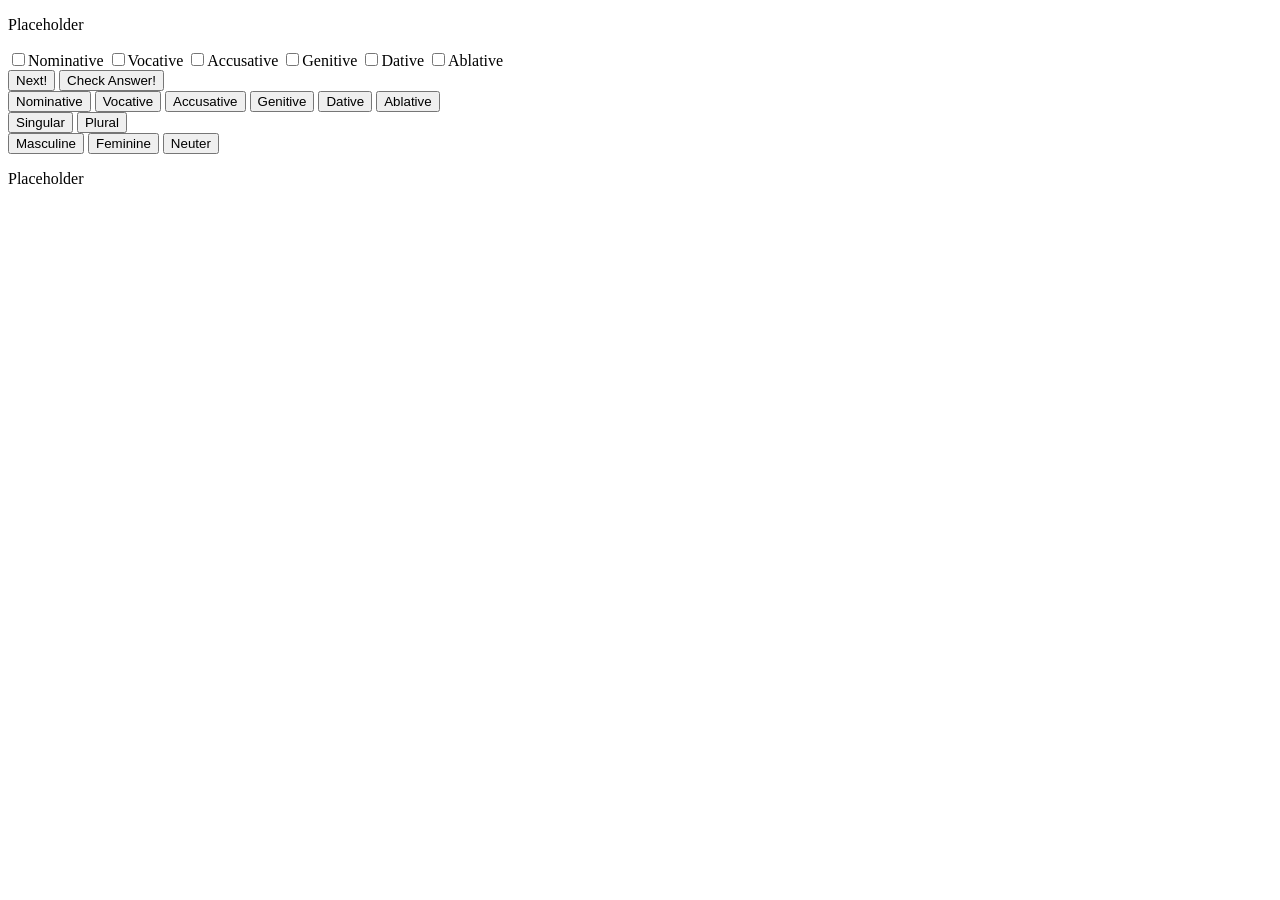
==== latinlexicon/index.html @ 195a7661 "changed placeholder to """ ====
<!DOCTYPE html>
<html>
  <title>Latinlexicon</title>
    <body>
       <p id="">Placeholder</p> 
        <style>
            body{
                background-image: url('roman background.png');
                background-repeat: no-repeat;
                background-attachment: fixed;
                background-size: cover;
            }
        </style>
    
        <input type="checkbox" id="nom" name="nom" value="nom">Nominative</input>
        <input type="checkbox" id="voc" name="voc" value="voc">Vocative</input>
        <input type="checkbox" id="acc" name="acc" value="acc">Accusative</input>
        <input type="checkbox" id="gen" name="gen" value="gen">Genitive</input>
        <input type="checkbox" id="dat" name="dat" value="dat">Dative</input>
        <input type="checkbox" id="abl" name="abl" value="abl">Ablative</input><br>

        <button type="button" id="quiz">Next!</button>
        <button type="button" id="checkans">Check Answer!</button><br>

        <button type="button" id="setnom">Nominative</button>
        <button type="button" id="setvoc">Vocative</button>
        <button type="button" id="setacc">Accusative</button>
        <button type="button" id="setgen">Genitive</button>
        <button type="button" id="setdat">Dative</button>
        <button type="button" id="setabl">Ablative</button><br>

        <button type="button" id="setsg">Singular</button>
        <button type="button" id="setpl">Plural</button><br>

        <button type="button" id="masc">Masculine</button>
        <button type="button" id="fem">Feminine</button>
        <button type="button" id="neut">Neuter</button><br>
        
        <p id="">Placeholder</p>
    </body>
</html>


<script>

//Add buttons so users can select what they think is the correct answer
//add way to check answer and click next
//add skip (FAR DOWN THE LINE)

class Latinword {
    constructor(nom,gen,gender,english) {
        this.gender=gender;
        this.english=english;

        let stem = "";
        let iumwordslist = ["corporis","temporis","vulneris","itineris","artis","montis","noctis","partis","principis","urbis","civis","hostis","navis","maris"];
        if (gen.slice(-4)=="arum") { //1st plural only
          let stem=gen.slice(0,-4);
          this.nomsg="-";
          this.vocsg="-";
          this.accsg="-";
          this.gensg="-";
          this.datsg="-";
          this.ablsg="-";
          //no 1st neuter
          this.nompl=nom;
          this.vocpl=nom;
          this.accpl=stem+"as";
          this.genpl=gen;
          this.datpl=stem+"is";
          this.ablpl=stem+"is";
        }
          else if (gen.slice(-4)=="orum") { //2nd plural only
          stem=gen.slice(0,-4);
          this.nomsg="-";
          this.vocsg="-";
          this.accsg="-";
          this.gensg="-";
          this.datsg="-";
          this.ablsg="-";
          
          this.nompl=nom;
          this.vocpl=nom;
          if (gender=="n pl") {  //2nd plural only, neuter
            this.accpl=nom;
        }
          else {
            this.accpl=stem+"os";
        }
          this.genpl=gen;
          this.datpl=stem+"is";
          this.ablpl=stem+"is";
        }
          else if (gen.slice(-2)=="um") { //3rd plural only
          stem=gen.slice(0,-2);
          this.nomsg="-";
          this.vocsg="-";
          this.accsg="-";
          this.gensg="-";
          this.datsg="-";
          this.ablsg="-";
  
          this.nompl=nom;
          this.vocpl=nom;
          if (gender=="n pl") { //3rd plural only, neuter
            this.accpl=nom;
        }
          else {
            this.accpl=stem+"es";
        }
          this.genpl=gen;
          this.datpl=stem+"ibus";
          this.ablpl=stem+"ibus";
        }
        else if (gen.slice(-2)=="uum") { //4th plural only
          stem=gen.slice(0,-2);
          this.nomsg="-";
          this.vocsg="-";
          this.accsg="-";
          this.gensg="-";
          this.datsg="-";
          this.ablsg="-";
  
          this.nompl=nom; //4th dec. has nom and acc same, regardless of gender
          this.vocpl=nom;
          this.accpl=nom;
          this.genpl=gen;
          this.datpl=stem+"ibus";
          this.ablpl=stem+"ibus";
        }
          //no 5th plural only

        else if (gen.slice(-2)=="ae") { //1st singular
          stem=gen.slice(0,-2);
          this.nomsg=nom;
          this.vocsg=nom;
          this.accsg=stem+"am";
          this.gensg=gen;
          this.datsg=stem+"ae";
          this.ablsg=stem+"a";
          //no 1st neuter
          this.nompl=stem+"ae";
          this.vocpl=stem+"ae";
          this.accpl=stem+"as";
          this.genpl=stem+"arum";
          this.datpl=stem+"is";
          this.ablpl=stem+"is";
        }
        else if (gen.slice(-1)=="i" && !(gen.slice(-2)=="ei")) { //2nd singular, making sure does not apply to 5th dec. "ei"
          stem=gen.slice(0,-1);
          this.nomsg=nom;
          if (gender=="n") { //2nd neuter
            this.vocsg=nom;
            this.accsg=nom;
            
            this.nompl=stem+"a";
            this.vocpl=stem+"a";
            this.accpl=stem+"a";
        }
          else {
            this.vocsg=stem+"e";
            this.accsg=stem+"um";
            
            this.nompl=stem+"i";
            this.vocpl=stem+"i";
            this.accpl=stem+"os";
        }
          this.gensg=gen;
          this.datsg=stem+"o";
          this.ablsg=stem+"o";
        
          this.genpl=stem+"orum";
          this.datpl=stem+"is";
          this.ablpl=stem+"is";
        }
        else if (gen.slice(-2)=="is") { //3rd singular
          stem=gen.slice(0,-2);
          this.nomsg=nom;
          this.vocsg=nom;
          if (gender=="n") { //3rd neuter
            this.accsg=nom;
            if (nom=="mare") { //accounting for true perfect i stems
              this.nompl=stem+"ia";
              this.vocpl=stem+"ia";
              this.accpl=stem+"ia";  
            }
            else {
              this.nompl=stem+"a";
              this.vocpl=stem+"a";
              this.accpl=stem+"a";

            }
          }
          else {
            this.accsg=stem+"em";
            
            this.nompl=stem+"es";
            this.vocpl=stem+"es";
            this.accpl=stem+"es";
        }
          this.gensg=gen;
          this.datsg=stem+"i";
          this.ablsg=stem+"e";

          if (iumwordslist.includes(gen)) { //accounting for ium words
            this.genpl=stem+"ium";
          }
          else {
            this.genpl=stem+"um";
          }
          this.datpl=stem+"ibus";
          this.ablpl=stem+"ibus";
        }
        else if (gen.slice(-2)=="us") { //4th singular
          stem=gen.slice(0,-2);
          this.nomsg=nom;
          this.vocsg=nom;
          if (gender=="n") { //4th neuter
            this.accsg=nom;
            this.datsg=nom;
            this.ablsg=nom;
  
            this.nompl=stem+"ua";
            this.vocpl=stem+"ua";
            this.accpl=stem+"ua";
        }
          else {
            this.accsg=stem+"um";
            this.datsg=stem+"ui";
            this.ablsg=stem+"u";
  
            this.nompl=nom;
            this.vocpl=nom;
            this.accpl=nom;
        }
          this.gensg=gen;
  
          this.genpl=stem+"uum";
          this.datpl=stem+"ibus";
          this.ablpl=stem+"ibus";
        }
        else if (gen.slice(-2)=="ei") { //5th singular
          let stem=gen.slice(0,-2);
          this.nomsg=nom;
          this.vocsg=nom;
          this.accsg=nom;
          this.gensg=gen;
          this.datsg=stem+"ei";
          this.ablsg=stem+"e";
          //no 5th neuter
          this.nompl=stem+"es";
          this.vocpl=stem+"es";
          this.accpl=stem+"es";
          this.genpl=stem+"erum";
          this.datpl=stem+"ebus";
          this.ablpl=stem+"ebus";
        }
        }
      }


let wordlist = []
let words = ("ancilla	ancillae	f	slave-girl, maid	aqua	aquae	f	water	cena	cenae	f	dinner, meal	cura	curae	f	care, worry	dea	deae	f	goddess	domina	dominae	f	mistress	epistula	epistulae	f	letter	femina	feminae	f	woman	filia	filiae	f	daughter	hora	horae	f	hour	ianua	ianuae	f	door	insula	insulae	f	island, block of flats	ira	irae	f	anger	nauta	nautae	m	sailor	pecunia	pecuniae	f	money	poena	poenae	f	punishment	porta	portae	f	gate	puella	puellae	f	girl	regina	reginae	f	queen	Roma	Romae	f	Rome (Romae = at/in Rome)	silva	silvae	f	wood	taberna	tabernae	f	shop, inn	terra	terrae	f	land	turba	turbae	f	crowd	via	viae	f	street, road, way	villa	villae	f	house, country house	vita	vitae	f	life	amicus	amici	m	friend	animus	animi	m	spirit, soul, mind	annus	anni	m	year	bellum	belli	n	war	caelum	caeli	m	sky, heaven	cibus	cibi	m	food	consilium	consilii	n	plan, idea, advice	deus	dei	m	god	dominus	domini	m	master	donum	doni	n	gift, present	equus	equi	m	horse	filius	filii	m	son	forum	fori	n	forum, market-place, marketplace	gladius	gladii	m	sword	hortus	horti	m	garden	imperium	imperii	n	empire, power, command	legatus	legati	m	commander	liberi	liberorum	m pl	children	libertus	liberti	m	freedman, ex-slave	locus	loci	m	place	maritus	mariti	m	husband	modus	modi	m	manner, way, kind	murus	muri	m	wall	nuntius	nuntii	m	messenger, message, news	periculum	periculi	n	danger	praemium	praemii	n	prize, reward, profit	puer	pueri	m	boy	servus	servi	m	slave-girl, maid	signum	signi	n	sign, signal, seal	templum	templi	n	temple	verbum	verbi	n	word	vestimenta	vestimentorum	n pl	clothes	vinum	vini	n	wine	vir	viri	m	man	amor	amoris	m	love	canis	canis	m	dog	caput	capitis	n	head	civis	civis	m/f	citizen	clamor	clamoris	m	shout	comes	comitis	m/f	comrade, companion	corpus	corporis	n	body	custos	custodis	m/f	guard	dux	ducis	m	leader	flumen	fluminis	n	river	frater	fratris	m	brother	homo	hominis	m	man, human being, person	hostis	hostis	m	enemy	ignis	ignis	m	fire	imperator	imperatoris	m	emperor, commander, general	iter	itineris	n	journey, route, way	iuvenis	iuvenis	m	young man	labor	laboris	m	work	legio	legionis	f	legion	lux	lucis	f	light, daylight	mare	maris	n	sea	mater	matris	f	mother	miles	militis	m	soldier	mons	montis	m	mountain	mors	mortis	f	death	navis	navis	f	ship	nomen	nominis	n	name	nox	noctis	f	night	pars	partis	f	part	pater	patris	m	father	pax	pacis	f	peace	pes	pedis	m	foot, paw	princeps	principis	m	chief, chieftan, emperor	rex	regis	m	king	sanguis	sanguinis	m	blood	senator	senatoris	m	senator	senex	senis	m	old man	soror	sororis	f	sister	tempus	temporis	n	time	urbs	urbis	f	city	uxor	uxoris	f	wife	vox	vocis	f	voice	vulnus	vulneris	n	wound	domus	domus	f	home, house (domi = at home)	manus	manus	f	hand, group of people	vultus	vultus	m	expression, face	dies	diei	m	day	res	rei	f	thing, business, matter	spes	spei	f	hope"
).split(String.fromCharCode(9))

for (let i=0;i<words.length;i+=4) {
  let word = new Latinword(words[i],words[i+1],words[i+2],words[i+3]);
  wordlist.push(word);
}

wordlist[wordlist.findIndex(obj => obj.nomsg === "domus")].ablsg="domo";
wordlist[wordlist.findIndex(obj => obj.nomsg === "domus")].accpl="domos";
wordlist[wordlist.findIndex(obj => obj.nomsg === "filius")].vocsg="fili";

function random() {
  return wordlist[Math.floor(Math.random() * wordlist.length)]; //returns random word
}

 
let displaynomsg = false; //initial value of display [case] is false
let displayvocsg = false;
let displayaccsg = false;
let displaygensg = false;
let displaydatsg = false;
let displayablsg = false;
let displaynompl = false;
let displayvocpl = false;
let displayaccpl = false;
let displaygenpl = false;
let displaydatpl = false;
let displayablpl = false;

let Case = "";
let Num = "";
let Gender = "";


document.getElementById("nom").addEventListener("click", function() { //when checkbox clicked toggle value of case
    displaynomsg = !displaynomsg;
    displaynompl = !displaynompl;
})
document.getElementById("voc").addEventListener("click", function() {
    displayvocsg = !displayvocsg;
    displayvocpl = !displayvocpl;
})
document.getElementById("acc").addEventListener("click", function() {
    displayaccsg = !displayaccsg;
    displayaccpl = !displayaccpl;
})
document.getElementById("gen").addEventListener("click", function() {
    displaygensg = !displaygensg;
    displaygenpl = !displaygenpl;
})
document.getElementById("dat").addEventListener("click", function() {
    displaydatsg = !displaydatsg;
    displaydatpl = !displaydatpl;
})
document.getElementById("abl").addEventListener("click", function() {
    displayablsg = !displayablsg;
    displayablpl = !displayablpl;
})


document.getElementById("setnom").addEventListener("click", function() {
  Case = "nom";
});
document.getElementById("setvoc").addEventListener("click", function() {
  Case = "voc";
});
document.getElementById("setacc").addEventListener("click", function() {
  Case = "acc";
});
document.getElementById("setgen").addEventListener("click", function() {
  Case = "gen";
});
document.getElementById("setdat").addEventListener("click", function() {
  Case = "dat";
});
document.getElementById("setabl").addEventListener("click", function() {
  Case = "abl";
});

document.getElementById("setsg").addEventListener("click", function() {
  Num = "sg";
});
document.getElementById("setpl").addEventListener("click", function() {
  Num = "pl";
});

document.getElementById("fem").addEventListener("click", function() {
  Gender = 'f';
});
document.getElementById("masc").addEventListener("click", function() {
  Gender = 'm';
});
document.getElementById("neut").addEventListener("click", function() {
  Gender = 'n';
});

let currentword = null;
let currentform = "";

function quiz() {
  let randword = random();
  let quizwords = [];
  if (displaynomsg) {quizwords.push(randword.nomsg);}
  if (displayvocsg) {quizwords.push(randword.vocsg);}
  if (displayaccsg) {quizwords.push(randword.accsg);}
  if (displaygensg) {quizwords.push(randword.gensg);}
  if (displaydatsg) {quizwords.push(randword.datsg);}
  if (displayablsg) {quizwords.push(randword.ablsg);}
  if (displaynompl) {quizwords.push(randword.nompl);}
  if (displayvocpl) {quizwords.push(randword.vocpl);}
  if (displayaccpl) {quizwords.push(randword.accpl);}
  if (displaygenpl) {quizwords.push(randword.genpl);}
  if (displaydatpl) {quizwords.push(randword.datpl);}
  if (displayablpl) {quizwords.push(randword.ablpl);}

  if (quizwords.length == 0) {
    document.getElementById("displaystuff").innerHTML="Please select case before quizzing";
    return;
  }

  let word = quizwords[Math.floor(Math.random() * quizwords.length)];

  currentword = randword;
  currentform = word;

  document.getElementById("placeholder").innerHTML=word;
}

function checkans(randomword,randomform) {
    
    if (randomword.gender !== Gender || randomform !== randomword[Case+Num]){
      document.getElementById("displaystuff").innerHTML="Incorrect!";
    }
    else {
      document.getElementById("displaystuff").innerHTML="Correct!";
     }
  }

document.getElementById("quiz").addEventListener("click",function(){
  quiz()
});

document.getElementById("checkans").addEventListener("click",function(){
  if (!currentword) {
    document.getElementById("displaystuff").innerHTML="Please select case before quizzing!";
    return;
  }
  checkans(currentword,currentform);
});

</script>
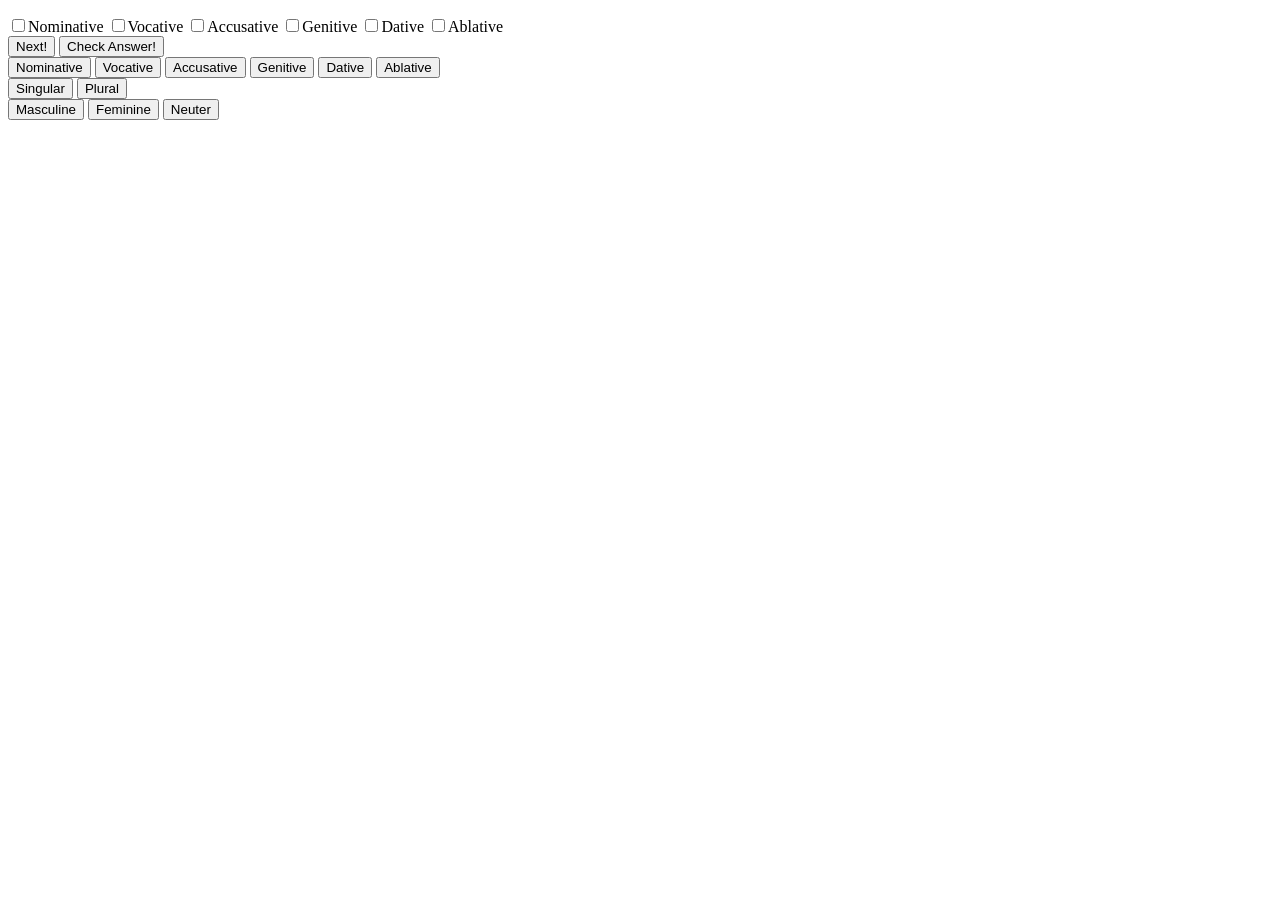
==== commit b4275634: "fixed txt message for please select case" ====
--- a/latinlexicon/index.html
+++ b/latinlexicon/index.html
@@ -2,7 +2,7 @@
 <html>
   <title>Latinlexicon</title>
     <body>
-       <p id="">Placeholder</p> 
+       <p id="placeholder"> </p> 
         <style>
             body{
                 background-image: url('roman background.png');
@@ -36,7 +36,7 @@
         <button type="button" id="fem">Feminine</button>
         <button type="button" id="neut">Neuter</button><br>
         
-        <p id="">Placeholder</p>
+        <p id="displaystuff"></p>
     </body>
 </html>
 
@@ -92,172 +92,171 @@
           this.ablpl=stem+"is";
         }
           else if (gen.slice(-2)=="um") { //3rd plural only
-          stem=gen.slice(0,-2);
-          this.nomsg="-";
-          this.vocsg="-";
-          this.accsg="-";
-          this.gensg="-";
-          this.datsg="-";
-          this.ablsg="-";
-  
-          this.nompl=nom;
-          this.vocpl=nom;
-          if (gender=="n pl") { //3rd plural only, neuter
+            stem=gen.slice(0,-2);
+            this.nomsg="-";
+            this.vocsg="-";
+            this.accsg="-";
+            this.gensg="-";
+            this.datsg="-";
+            this.ablsg="-";
+    
+            this.nompl=nom;
+            this.vocpl=nom;
+            if (gender=="n pl") { //3rd plural only, neuter
+              this.accpl=nom;
+          }
+            else {
+              this.accpl=stem+"es";
+          }
+            this.genpl=gen;
+            this.datpl=stem+"ibus";
+            this.ablpl=stem+"ibus";
+        }
+          else if (gen.slice(-2)=="uum") { //4th plural only
+            stem=gen.slice(0,-2);
+            this.nomsg="-";
+            this.vocsg="-";
+            this.accsg="-";
+            this.gensg="-";
+            this.datsg="-";
+            this.ablsg="-";
+    
+            this.nompl=nom; //4th dec. has nom and acc same, regardless of gender
+            this.vocpl=nom;
             this.accpl=nom;
-        }
-          else {
-            this.accpl=stem+"es";
-        }
-          this.genpl=gen;
-          this.datpl=stem+"ibus";
-          this.ablpl=stem+"ibus";
-        }
-        else if (gen.slice(-2)=="uum") { //4th plural only
-          stem=gen.slice(0,-2);
-          this.nomsg="-";
-          this.vocsg="-";
-          this.accsg="-";
-          this.gensg="-";
-          this.datsg="-";
-          this.ablsg="-";
-  
-          this.nompl=nom; //4th dec. has nom and acc same, regardless of gender
-          this.vocpl=nom;
-          this.accpl=nom;
-          this.genpl=gen;
-          this.datpl=stem+"ibus";
-          this.ablpl=stem+"ibus";
-        }
-          //no 5th plural only
-
-        else if (gen.slice(-2)=="ae") { //1st singular
-          stem=gen.slice(0,-2);
-          this.nomsg=nom;
-          this.vocsg=nom;
-          this.accsg=stem+"am";
-          this.gensg=gen;
-          this.datsg=stem+"ae";
-          this.ablsg=stem+"a";
-          //no 1st neuter
-          this.nompl=stem+"ae";
-          this.vocpl=stem+"ae";
-          this.accpl=stem+"as";
-          this.genpl=stem+"arum";
-          this.datpl=stem+"is";
-          this.ablpl=stem+"is";
-        }
-        else if (gen.slice(-1)=="i" && !(gen.slice(-2)=="ei")) { //2nd singular, making sure does not apply to 5th dec. "ei"
-          stem=gen.slice(0,-1);
-          this.nomsg=nom;
-          if (gender=="n") { //2nd neuter
+            this.genpl=gen;
+            this.datpl=stem+"ibus";
+            this.ablpl=stem+"ibus";
+          }
+            //no 5th plural only
+        
+          else if (gen.slice(-2)=="ae") { //1st singular
+            stem=gen.slice(0,-2);
+            this.nomsg=nom;
             this.vocsg=nom;
-            this.accsg=nom;
-            
-            this.nompl=stem+"a";
-            this.vocpl=stem+"a";
-            this.accpl=stem+"a";
-        }
-          else {
-            this.vocsg=stem+"e";
-            this.accsg=stem+"um";
-            
-            this.nompl=stem+"i";
-            this.vocpl=stem+"i";
-            this.accpl=stem+"os";
-        }
-          this.gensg=gen;
-          this.datsg=stem+"o";
-          this.ablsg=stem+"o";
-        
-          this.genpl=stem+"orum";
-          this.datpl=stem+"is";
-          this.ablpl=stem+"is";
-        }
-        else if (gen.slice(-2)=="is") { //3rd singular
-          stem=gen.slice(0,-2);
-          this.nomsg=nom;
-          this.vocsg=nom;
-          if (gender=="n") { //3rd neuter
-            this.accsg=nom;
-            if (nom=="mare") { //accounting for true perfect i stems
-              this.nompl=stem+"ia";
-              this.vocpl=stem+"ia";
-              this.accpl=stem+"ia";  
-            }
-            else {
+            this.accsg=stem+"am";
+            this.gensg=gen;
+            this.datsg=stem+"ae";
+            this.ablsg=stem+"a";
+            //no 1st neuter
+            this.nompl=stem+"ae";
+            this.vocpl=stem+"ae";
+            this.accpl=stem+"as";
+            this.genpl=stem+"arum";
+            this.datpl=stem+"is";
+            this.ablpl=stem+"is";
+          }
+          else if (gen.slice(-1)=="i" && !(gen.slice(-2)=="ei")) { //2nd singular, making sure does not apply to 5th dec. "ei"
+            stem=gen.slice(0,-1);
+            this.nomsg=nom;
+            if (gender=="n") { //2nd neuter
+              this.vocsg=nom;
+              this.accsg=nom;
+              
               this.nompl=stem+"a";
               this.vocpl=stem+"a";
               this.accpl=stem+"a";
-
+          }
+            else {
+              this.vocsg=stem+"e";
+              this.accsg=stem+"um";
+              
+              this.nompl=stem+"i";
+              this.vocpl=stem+"i";
+              this.accpl=stem+"os";
+          }
+            this.gensg=gen;
+            this.datsg=stem+"o";
+            this.ablsg=stem+"o";
+          
+            this.genpl=stem+"orum";
+            this.datpl=stem+"is";
+            this.ablpl=stem+"is";
+          }
+          else if (gen.slice(-2)=="is") { //3rd singular
+            stem=gen.slice(0,-2);
+            this.nomsg=nom;
+            this.vocsg=nom;
+            if (gender=="n") { //3rd neuter
+              this.accsg=nom;
+              if (nom=="mare") { //accounting for true perfect i stems
+                this.nompl=stem+"ia";
+                this.vocpl=stem+"ia";
+                this.accpl=stem+"ia";  
+              }
+              else {
+                this.nompl=stem+"a";
+                this.vocpl=stem+"a";
+                this.accpl=stem+"a";
+
+              }
             }
-          }
-          else {
-            this.accsg=stem+"em";
-            
+            else {
+              this.accsg=stem+"em";
+              
+              this.nompl=stem+"es";
+              this.vocpl=stem+"es";
+              this.accpl=stem+"es";
+          }
+            this.gensg=gen;
+            this.datsg=stem+"i";
+            this.ablsg=stem+"e";
+
+            if (iumwordslist.includes(gen)) { //accounting for ium words
+              this.genpl=stem+"ium";
+            }
+            else {
+              this.genpl=stem+"um";
+            }
+            this.datpl=stem+"ibus";
+            this.ablpl=stem+"ibus";
+          }
+          else if (gen.slice(-2)=="us") { //4th singular
+            stem=gen.slice(0,-2);
+            this.nomsg=nom;
+            this.vocsg=nom;
+            if (gender=="n") { //4th neuter
+              this.accsg=nom;
+              this.datsg=nom;
+              this.ablsg=nom;
+    
+              this.nompl=stem+"ua";
+              this.vocpl=stem+"ua";
+              this.accpl=stem+"ua";
+          }
+            else {
+              this.accsg=stem+"um";
+              this.datsg=stem+"ui";
+              this.ablsg=stem+"u";
+    
+              this.nompl=nom;
+              this.vocpl=nom;
+              this.accpl=nom;
+          }
+            this.gensg=gen;
+    
+            this.genpl=stem+"uum";
+            this.datpl=stem+"ibus";
+            this.ablpl=stem+"ibus";
+          }
+          else if (gen.slice(-2)=="ei") { //5th singular
+            let stem=gen.slice(0,-2);
+            this.nomsg=nom;
+            this.vocsg=nom;
+            this.accsg=nom;
+            this.gensg=gen;
+            this.datsg=stem+"ei";
+            this.ablsg=stem+"e";
+            //no 5th neuter
             this.nompl=stem+"es";
             this.vocpl=stem+"es";
             this.accpl=stem+"es";
-        }
-          this.gensg=gen;
-          this.datsg=stem+"i";
-          this.ablsg=stem+"e";
-
-          if (iumwordslist.includes(gen)) { //accounting for ium words
-            this.genpl=stem+"ium";
-          }
-          else {
-            this.genpl=stem+"um";
-          }
-          this.datpl=stem+"ibus";
-          this.ablpl=stem+"ibus";
-        }
-        else if (gen.slice(-2)=="us") { //4th singular
-          stem=gen.slice(0,-2);
-          this.nomsg=nom;
-          this.vocsg=nom;
-          if (gender=="n") { //4th neuter
-            this.accsg=nom;
-            this.datsg=nom;
-            this.ablsg=nom;
-  
-            this.nompl=stem+"ua";
-            this.vocpl=stem+"ua";
-            this.accpl=stem+"ua";
-        }
-          else {
-            this.accsg=stem+"um";
-            this.datsg=stem+"ui";
-            this.ablsg=stem+"u";
-  
-            this.nompl=nom;
-            this.vocpl=nom;
-            this.accpl=nom;
-        }
-          this.gensg=gen;
-  
-          this.genpl=stem+"uum";
-          this.datpl=stem+"ibus";
-          this.ablpl=stem+"ibus";
-        }
-        else if (gen.slice(-2)=="ei") { //5th singular
-          let stem=gen.slice(0,-2);
-          this.nomsg=nom;
-          this.vocsg=nom;
-          this.accsg=nom;
-          this.gensg=gen;
-          this.datsg=stem+"ei";
-          this.ablsg=stem+"e";
-          //no 5th neuter
-          this.nompl=stem+"es";
-          this.vocpl=stem+"es";
-          this.accpl=stem+"es";
-          this.genpl=stem+"erum";
-          this.datpl=stem+"ebus";
-          this.ablpl=stem+"ebus";
-        }
+            this.genpl=stem+"erum";
+            this.datpl=stem+"ebus";
+            this.ablpl=stem+"ebus";
+          }
         }
       }
-
 
 let wordlist = []
 let words = ("ancilla	ancillae	f	slave-girl, maid	aqua	aquae	f	water	cena	cenae	f	dinner, meal	cura	curae	f	care, worry	dea	deae	f	goddess	domina	dominae	f	mistress	epistula	epistulae	f	letter	femina	feminae	f	woman	filia	filiae	f	daughter	hora	horae	f	hour	ianua	ianuae	f	door	insula	insulae	f	island, block of flats	ira	irae	f	anger	nauta	nautae	m	sailor	pecunia	pecuniae	f	money	poena	poenae	f	punishment	porta	portae	f	gate	puella	puellae	f	girl	regina	reginae	f	queen	Roma	Romae	f	Rome (Romae = at/in Rome)	silva	silvae	f	wood	taberna	tabernae	f	shop, inn	terra	terrae	f	land	turba	turbae	f	crowd	via	viae	f	street, road, way	villa	villae	f	house, country house	vita	vitae	f	life	amicus	amici	m	friend	animus	animi	m	spirit, soul, mind	annus	anni	m	year	bellum	belli	n	war	caelum	caeli	m	sky, heaven	cibus	cibi	m	food	consilium	consilii	n	plan, idea, advice	deus	dei	m	god	dominus	domini	m	master	donum	doni	n	gift, present	equus	equi	m	horse	filius	filii	m	son	forum	fori	n	forum, market-place, marketplace	gladius	gladii	m	sword	hortus	horti	m	garden	imperium	imperii	n	empire, power, command	legatus	legati	m	commander	liberi	liberorum	m pl	children	libertus	liberti	m	freedman, ex-slave	locus	loci	m	place	maritus	mariti	m	husband	modus	modi	m	manner, way, kind	murus	muri	m	wall	nuntius	nuntii	m	messenger, message, news	periculum	periculi	n	danger	praemium	praemii	n	prize, reward, profit	puer	pueri	m	boy	servus	servi	m	slave-girl, maid	signum	signi	n	sign, signal, seal	templum	templi	n	temple	verbum	verbi	n	word	vestimenta	vestimentorum	n pl	clothes	vinum	vini	n	wine	vir	viri	m	man	amor	amoris	m	love	canis	canis	m	dog	caput	capitis	n	head	civis	civis	m/f	citizen	clamor	clamoris	m	shout	comes	comitis	m/f	comrade, companion	corpus	corporis	n	body	custos	custodis	m/f	guard	dux	ducis	m	leader	flumen	fluminis	n	river	frater	fratris	m	brother	homo	hominis	m	man, human being, person	hostis	hostis	m	enemy	ignis	ignis	m	fire	imperator	imperatoris	m	emperor, commander, general	iter	itineris	n	journey, route, way	iuvenis	iuvenis	m	young man	labor	laboris	m	work	legio	legionis	f	legion	lux	lucis	f	light, daylight	mare	maris	n	sea	mater	matris	f	mother	miles	militis	m	soldier	mons	montis	m	mountain	mors	mortis	f	death	navis	navis	f	ship	nomen	nominis	n	name	nox	noctis	f	night	pars	partis	f	part	pater	patris	m	father	pax	pacis	f	peace	pes	pedis	m	foot, paw	princeps	principis	m	chief, chieftan, emperor	rex	regis	m	king	sanguis	sanguinis	m	blood	senator	senatoris	m	senator	senex	senis	m	old man	soror	sororis	f	sister	tempus	temporis	n	time	urbs	urbis	f	city	uxor	uxoris	f	wife	vox	vocis	f	voice	vulnus	vulneris	n	wound	domus	domus	f	home, house (domi = at home)	manus	manus	f	hand, group of people	vultus	vultus	m	expression, face	dies	diei	m	day	res	rei	f	thing, business, matter	spes	spei	f	hope"
@@ -361,6 +360,7 @@
 let currentform = "";
 
 function quiz() {
+  document.getElementById("displaystuff").innerHTML=""
   let randword = random();
   let quizwords = [];
   if (displaynomsg) {quizwords.push(randword.nomsg);}
@@ -377,7 +377,7 @@
   if (displayablpl) {quizwords.push(randword.ablpl);}
 
   if (quizwords.length == 0) {
-    document.getElementById("displaystuff").innerHTML="Please select case before quizzing";
+    document.getElementById("displaystuff").innerHTML="Please select case before quizzing!";
     return;
   }
 
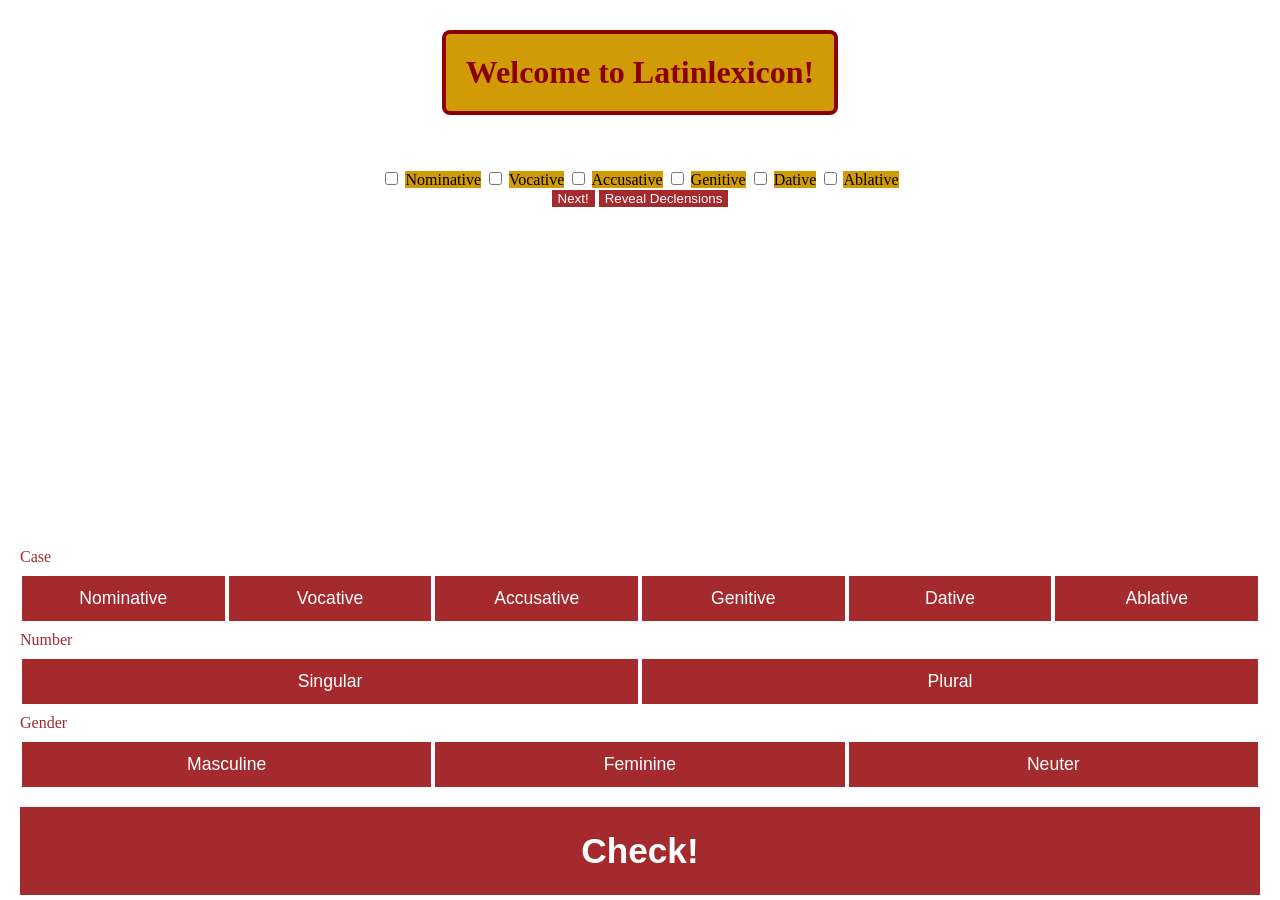
==== commit b19ade5a: "revamped the styling (colour scheme) and added min height for displaystatus" ====
--- a/latinlexicon/index.html
+++ b/latinlexicon/index.html
@@ -1,61 +1,233 @@
 <!DOCTYPE html>
-<html>
-  <title>Latinlexicon</title>
+<html lang="en">
+  <head>
+    <meta charset="UTF-8">
+    <title>Latinlexicon</title>
+  </head>
     <body>
-       <p id="placeholder"> </p> 
-        <style>
-            body{
-                background-image: url('roman background.png');
-                background-repeat: no-repeat;
-                background-attachment: fixed;
-                background-size: cover;
-            }
-        </style>
-    
-        <input type="checkbox" id="nom" name="nom" value="nom">Nominative</input>
-        <input type="checkbox" id="voc" name="voc" value="voc">Vocative</input>
-        <input type="checkbox" id="acc" name="acc" value="acc">Accusative</input>
-        <input type="checkbox" id="gen" name="gen" value="gen">Genitive</input>
-        <input type="checkbox" id="dat" name="dat" value="dat">Dative</input>
-        <input type="checkbox" id="abl" name="abl" value="abl">Ablative</input><br>
-
-        <button type="button" id="quiz">Next!</button>
-        <button type="button" id="checkans">Check Answer!</button><br>
-
-        <button type="button" id="setnom">Nominative</button>
-        <button type="button" id="setvoc">Vocative</button>
-        <button type="button" id="setacc">Accusative</button>
-        <button type="button" id="setgen">Genitive</button>
-        <button type="button" id="setdat">Dative</button>
-        <button type="button" id="setabl">Ablative</button><br>
-
-        <button type="button" id="setsg">Singular</button>
-        <button type="button" id="setpl">Plural</button><br>
-
-        <button type="button" id="masc">Masculine</button>
-        <button type="button" id="fem">Feminine</button>
-        <button type="button" id="neut">Neuter</button><br>
-        
-        <p id="displaystuff"></p>
+      <div class="page">
+        <div class="main-content">
+          <h1>Welcome to Latinlexicon!</h1>
+          <p id="quizword"></p> 
+          <input class="casecheckboxes" type="checkbox" id="nom" ></input>
+          <label for="nom">Nominative</label>
+          <input class="casecheckboxes" type="checkbox" id="voc" ></input>
+          <label for="voc">Vocative</label>
+          <input class="casecheckboxes" type="checkbox" id="acc" ></input>
+          <label for="acc">Accusative</label>
+          <input class="casecheckboxes" type="checkbox" id="gen" ></input>
+          <label for="gen">Genitive</label>
+          <input class="casecheckboxes" type="checkbox" id="dat" ></input>
+          <label for="dat">Dative</label>
+          <input class="casecheckboxes" type="checkbox" id="abl" ></input>
+          <label for="abl">Ablative</label><br>
+
+          <button type="button" id="quiz">Next!</button>
+
+          <button id="revealdeclensions">Reveal Declensions</button>
+          <p id="displaystatus"></p>
+
+            <table class="declensionstable" id="table">
+              <tr>
+                <td id="dec"></td>
+                <td>Singular</td>
+                <td>Plural</td>
+              </tr>
+              <tr>
+                <td>Nom.</td>
+                <td id="nom.sg"></td>
+                <td id="nom.pl"></td>
+              </tr>
+              <tr>
+                <td>Voc.</td>
+                <td id="voc.sg"></td>
+                <td id="voc.pl"></td>
+              </tr>
+              <tr>
+                <td>Acc.</td>
+                <td id="acc.sg"></td>
+                <td id="acc.pl"></td>
+              </tr>
+              <tr>
+                <td>Gen.</td>
+                <td id="gen.sg"></td>
+                <td id="gen.pl"></td>
+              </tr>
+              <tr>
+                <td>Dat.</td>
+                <td id="dat.sg"></td>
+                <td id="dat.pl"></td>
+              </tr>
+              <tr>
+                <td>Abl.</td>
+                <td id="abl.sg"></td>
+                <td id="abl.pl"></td>
+              </tr>
+              <tr>
+                <td colspan = "3" id="currentword"></td>
+              </tr>
+            </table> 
+          </div>
+          <div class="buttons">
+            <p class="cng-headings">Case</p>
+            <div class="casebuttons">
+              
+              <button class="cases" id="setnom">Nominative</button>
+              <button class="cases" id="setvoc">Vocative</button>
+              <button class="cases" id="setacc">Accusative</button>
+              <button class="cases" id="setgen">Genitive</button>
+              <button class="cases" id="setdat">Dative</button>
+              <button class="cases" id="setabl">Ablative</button>
+            </div>
+            <p class="cng-headings">Number</p>
+            <div class="numberbuttons">
+              
+              <button class="numbers" type="button" id="setsg">Singular</button>
+              <button class="numbers" type="button" id="setpl">Plural</button>
+            </div>
+            <p class="cng-headings">Gender</p>
+            <div class="genderbuttons">
+              
+              <button class="genders" type="button" id="masc">Masculine</button>
+              <button class="genders" type="button" id="fem">Feminine</button>
+              <button class="genders" type="button" id="neut">Neuter</button>
+            </div>
+            <button class="checkans" type="button" id="checkans">Check!</button>
+          </div>
+        </div>
     </body>
 </html>
 
+<style>
+  html, body {
+    height: 100%;
+    margin: 0;
+  }
+  body {
+    background-image: url("roman background.png");
+    background-repeat: no-repeat;
+    background-attachment: fixed;
+    background-size: cover;
+    
+    text-align: center;
+  }
+
+  .page {
+    min-height: 100vh;
+    display: flex;
+    flex-direction: column;
+  }
+
+  .buttons {
+    margin-top: auto;
+  }
+
+  h1 {
+    color: #8b0000; /*#d19b08*/
+    background-color: #d19b08;
+    border: 4px solid #8b0000;
+    border-radius: 8px;
+    padding: 20px;
+    display: block;
+    text-align: center;
+    width: fit-content;
+    margin: 30px auto;
+  }
+
+  .selected {
+    background-color: #8b0000;
+    color: #fff;
+  }
+
+  table {
+    display: none;
+    width: fit-content;
+    background-color: #d19b08;
+    margin: 0 auto;
+    border: 1px solid #a30000;
+    border-collapse: collapse;
+  }
+
+  td {
+    border: 1px solid #8b0000;
+    padding: 1px;
+  }
+
+  button {
+    background-color: #a42a2e;
+    border: 0px;
+    color: white;
+  }
+
+  .casecheckboxes {
+    accent-color: #8d0000;
+  }
+ 
+  label {
+    background-color: #d19b08;
+  }
+  
+  .casebuttons, .numberbuttons, .genderbuttons { 
+    display: flex;
+    justify-content: space-between;
+    flex-wrap: wrap;
+    width: calc(100% - 40px);
+    padding-left: 20px;
+    padding-right: 20px;
+  }
+  .cases, .numbers, .genders {
+    flex: 1;
+    text-align: center;
+    margin: 10px 2px;
+    padding: 12px 0;
+    font-size: 1.1rem;
+  }
+  .checkans {
+    font-weight: bold;
+    width: calc(100% - 40px);
+    padding: 24px 0;
+    margin: 10px 20px 5px;
+    font-size: 2.2rem;
+  }
+  
+  .cng-headings {
+    margin-top: 0px;
+    margin-bottom: 0px;
+    padding-left: 20px;
+    text-align: left;
+    color: #a42a2e;
+  }
+
+  #quizword {
+    min-height: 1.5em;
+    display: block;
+    margin: 0;
+  }
+
+  #checkans.flash {
+    background-color: #8b0000;
+    color: white;
+  }
+  #displaystatus {
+    min-height: 1.5em;
+  }
+</style>
 
 <script>
-
-//Add buttons so users can select what they think is the correct answer
-//add way to check answer and click next
-//add skip (FAR DOWN THE LINE)
 
 class Latinword {
     constructor(nom,gen,gender,english) {
+        this.nom=nom;
+        this.gen=gen;
         this.gender=gender;
         this.english=english;
+        this.declension="";
 
         let stem = "";
         let iumwordslist = ["corporis","temporis","vulneris","itineris","artis","montis","noctis","partis","principis","urbis","civis","hostis","navis","maris"];
         if (gen.slice(-4)=="arum") { //1st plural only
-          let stem=gen.slice(0,-4);
+          this.declension="1st";
+          stem=gen.slice(0,-4);
           this.nomsg="-";
           this.vocsg="-";
           this.accsg="-";
@@ -71,6 +243,7 @@
           this.ablpl=stem+"is";
         }
           else if (gen.slice(-4)=="orum") { //2nd plural only
+          this.declension="2nd";
           stem=gen.slice(0,-4);
           this.nomsg="-";
           this.vocsg="-";
@@ -91,7 +264,8 @@
           this.datpl=stem+"is";
           this.ablpl=stem+"is";
         }
-          else if (gen.slice(-2)=="um") { //3rd plural only
+          else if (gen.slice(-2)=="um" || gen.slice(-3)=="ium") { //3rd plural only
+            this.declension="3rd";
             stem=gen.slice(0,-2);
             this.nomsg="-";
             this.vocsg="-";
@@ -113,6 +287,7 @@
             this.ablpl=stem+"ibus";
         }
           else if (gen.slice(-2)=="uum") { //4th plural only
+            this.declension="4th";
             stem=gen.slice(0,-2);
             this.nomsg="-";
             this.vocsg="-";
@@ -131,6 +306,7 @@
             //no 5th plural only
         
           else if (gen.slice(-2)=="ae") { //1st singular
+            this.declension="1st";
             stem=gen.slice(0,-2);
             this.nomsg=nom;
             this.vocsg=nom;
@@ -147,6 +323,7 @@
             this.ablpl=stem+"is";
           }
           else if (gen.slice(-1)=="i" && !(gen.slice(-2)=="ei")) { //2nd singular, making sure does not apply to 5th dec. "ei"
+            this.declension="2nd";
             stem=gen.slice(0,-1);
             this.nomsg=nom;
             if (gender=="n") { //2nd neuter
@@ -174,6 +351,7 @@
             this.ablpl=stem+"is";
           }
           else if (gen.slice(-2)=="is") { //3rd singular
+            this.declension="3rd";
             stem=gen.slice(0,-2);
             this.nomsg=nom;
             this.vocsg=nom;
@@ -212,6 +390,7 @@
             this.ablpl=stem+"ibus";
           }
           else if (gen.slice(-2)=="us") { //4th singular
+            this.declension="4th";
             stem=gen.slice(0,-2);
             this.nomsg=nom;
             this.vocsg=nom;
@@ -240,7 +419,8 @@
             this.ablpl=stem+"ibus";
           }
           else if (gen.slice(-2)=="ei") { //5th singular
-            let stem=gen.slice(0,-2);
+            this.declension="5th";
+            stem=gen.slice(0,-2);
             this.nomsg=nom;
             this.vocsg=nom;
             this.accsg=nom;
@@ -258,9 +438,9 @@
         }
       }
 
-let wordlist = []
+let wordlist = [];
 let words = ("ancilla	ancillae	f	slave-girl, maid	aqua	aquae	f	water	cena	cenae	f	dinner, meal	cura	curae	f	care, worry	dea	deae	f	goddess	domina	dominae	f	mistress	epistula	epistulae	f	letter	femina	feminae	f	woman	filia	filiae	f	daughter	hora	horae	f	hour	ianua	ianuae	f	door	insula	insulae	f	island, block of flats	ira	irae	f	anger	nauta	nautae	m	sailor	pecunia	pecuniae	f	money	poena	poenae	f	punishment	porta	portae	f	gate	puella	puellae	f	girl	regina	reginae	f	queen	Roma	Romae	f	Rome (Romae = at/in Rome)	silva	silvae	f	wood	taberna	tabernae	f	shop, inn	terra	terrae	f	land	turba	turbae	f	crowd	via	viae	f	street, road, way	villa	villae	f	house, country house	vita	vitae	f	life	amicus	amici	m	friend	animus	animi	m	spirit, soul, mind	annus	anni	m	year	bellum	belli	n	war	caelum	caeli	m	sky, heaven	cibus	cibi	m	food	consilium	consilii	n	plan, idea, advice	deus	dei	m	god	dominus	domini	m	master	donum	doni	n	gift, present	equus	equi	m	horse	filius	filii	m	son	forum	fori	n	forum, market-place, marketplace	gladius	gladii	m	sword	hortus	horti	m	garden	imperium	imperii	n	empire, power, command	legatus	legati	m	commander	liberi	liberorum	m pl	children	libertus	liberti	m	freedman, ex-slave	locus	loci	m	place	maritus	mariti	m	husband	modus	modi	m	manner, way, kind	murus	muri	m	wall	nuntius	nuntii	m	messenger, message, news	periculum	periculi	n	danger	praemium	praemii	n	prize, reward, profit	puer	pueri	m	boy	servus	servi	m	slave-girl, maid	signum	signi	n	sign, signal, seal	templum	templi	n	temple	verbum	verbi	n	word	vestimenta	vestimentorum	n pl	clothes	vinum	vini	n	wine	vir	viri	m	man	amor	amoris	m	love	canis	canis	m	dog	caput	capitis	n	head	civis	civis	m/f	citizen	clamor	clamoris	m	shout	comes	comitis	m/f	comrade, companion	corpus	corporis	n	body	custos	custodis	m/f	guard	dux	ducis	m	leader	flumen	fluminis	n	river	frater	fratris	m	brother	homo	hominis	m	man, human being, person	hostis	hostis	m	enemy	ignis	ignis	m	fire	imperator	imperatoris	m	emperor, commander, general	iter	itineris	n	journey, route, way	iuvenis	iuvenis	m	young man	labor	laboris	m	work	legio	legionis	f	legion	lux	lucis	f	light, daylight	mare	maris	n	sea	mater	matris	f	mother	miles	militis	m	soldier	mons	montis	m	mountain	mors	mortis	f	death	navis	navis	f	ship	nomen	nominis	n	name	nox	noctis	f	night	pars	partis	f	part	pater	patris	m	father	pax	pacis	f	peace	pes	pedis	m	foot, paw	princeps	principis	m	chief, chieftan, emperor	rex	regis	m	king	sanguis	sanguinis	m	blood	senator	senatoris	m	senator	senex	senis	m	old man	soror	sororis	f	sister	tempus	temporis	n	time	urbs	urbis	f	city	uxor	uxoris	f	wife	vox	vocis	f	voice	vulnus	vulneris	n	wound	domus	domus	f	home, house (domi = at home)	manus	manus	f	hand, group of people	vultus	vultus	m	expression, face	dies	diei	m	day	res	rei	f	thing, business, matter	spes	spei	f	hope"
-).split(String.fromCharCode(9))
+).split(String.fromCharCode(9));
 
 for (let i=0;i<words.length;i+=4) {
   let word = new Latinword(words[i],words[i+1],words[i+2],words[i+3]);
@@ -360,15 +540,27 @@
 let currentform = "";
 
 function quiz() {
-  document.getElementById("displaystuff").innerHTML=""
+  if (document.getElementById("table").style.display=="block") {
+    document.getElementById("table").style.display="none";
+  }
+  cases.forEach(btn => {
+    btn.classList.remove("selected")
+  })
+  numbers.forEach(btn => {
+    btn.classList.remove("selected")
+  })
+  genders.forEach(btn => {
+    btn.classList.remove("selected")
+  })
+  document.getElementById("displaystatus").innerHTML=""
   let randword = random();
   let quizwords = [];
-  if (displaynomsg) {quizwords.push(randword.nomsg);}
-  if (displayvocsg) {quizwords.push(randword.vocsg);}
-  if (displayaccsg) {quizwords.push(randword.accsg);}
-  if (displaygensg) {quizwords.push(randword.gensg);}
-  if (displaydatsg) {quizwords.push(randword.datsg);}
-  if (displayablsg) {quizwords.push(randword.ablsg);}
+  if (displaynomsg && randword.nomsg !== '-') {quizwords.push(randword.nomsg);}
+  if (displayvocsg && randword.vocsg !== '-') {quizwords.push(randword.vocsg);}
+  if (displayaccsg && randword.accsg !== '-') {quizwords.push(randword.accsg);}
+  if (displaygensg && randword.gensg !== '-') {quizwords.push(randword.gensg);}
+  if (displaydatsg && randword.datsg !== '-') {quizwords.push(randword.datsg);}
+  if (displayablsg && randword.ablsg !== '-') {quizwords.push(randword.ablsg);}
   if (displaynompl) {quizwords.push(randword.nompl);}
   if (displayvocpl) {quizwords.push(randword.vocpl);}
   if (displayaccpl) {quizwords.push(randword.accpl);}
@@ -377,7 +569,7 @@
   if (displayablpl) {quizwords.push(randword.ablpl);}
 
   if (quizwords.length == 0) {
-    document.getElementById("displaystuff").innerHTML="Please select case before quizzing!";
+    document.getElementById("displaystatus").innerHTML="Please select case before quizzing!";
     return;
   }
 
@@ -386,16 +578,16 @@
   currentword = randword;
   currentform = word;
 
-  document.getElementById("placeholder").innerHTML=word;
+  document.getElementById("quizword").innerHTML=word;
 }
 
 function checkans(randomword,randomform) {
     
     if (randomword.gender !== Gender || randomform !== randomword[Case+Num]){
-      document.getElementById("displaystuff").innerHTML="Incorrect!";
+      document.getElementById("displaystatus").innerHTML="Incorrect!";
     }
     else {
-      document.getElementById("displaystuff").innerHTML="Correct!";
+      document.getElementById("displaystatus").innerHTML="Correct!";
      }
   }
 
@@ -404,11 +596,80 @@
 });
 
 document.getElementById("checkans").addEventListener("click",function(){
+  this.classList.add("flash");
+  setTimeout(() => {
+    this.classList.remove("flash");
+  }, 100);
   if (!currentword) {
-    document.getElementById("displaystuff").innerHTML="Please select case before quizzing!";
-    return;
+    if (document.getElementById("quiz").clicked !== true) {
+      document.getElementById("displaystatus").innerHTML="Please start the quiz before checking your answer!";
+    }
+    else {
+      document.getElementById("displaystatus").innerHTML="Please select case(s) before quizzing!";
+    }
+    return; //if you click this before next it returns above. fix.
   }
   checkans(currentword,currentform);
 });
 
+const cases = document.querySelectorAll(".cases");
+
+cases.forEach(btn => {
+  btn.addEventListener("click", function() {
+    cases.forEach(b => b.classList.remove("selected"));
+    this.classList.add("selected");
+  })
+})
+
+const numbers = document.querySelectorAll(".numbers");
+
+numbers.forEach(btn => {
+  btn.addEventListener("click", function() {
+    numbers.forEach(b => b.classList.remove("selected"));
+    this.classList.add("selected");
+  })
+})
+
+const genders = document.querySelectorAll(".genders");
+
+genders.forEach(btn => {
+  btn.addEventListener("click", function() {
+    genders.forEach(b => b.classList.remove("selected"));
+    this.classList.add("selected");
+  })
+})
+
+document.getElementById("revealdeclensions").addEventListener("click", function() {
+  table()
+})
+
+function table() {
+  document.getElementById("dec").innerHTML=`${currentword.declension} dec.`;
+  document.getElementById("nom.sg").innerHTML=currentword.nomsg;
+  document.getElementById("voc.sg").innerHTML=currentword.vocsg;
+  document.getElementById("acc.sg").innerHTML=currentword.accsg;
+  document.getElementById("gen.sg").innerHTML=currentword.gensg;
+  document.getElementById("dat.sg").innerHTML=currentword.datsg;
+  document.getElementById("abl.sg").innerHTML=currentword.ablsg;
+  document.getElementById("nom.pl").innerHTML=currentword.nompl;
+  document.getElementById("voc.pl").innerHTML=currentword.vocpl;
+  document.getElementById("acc.pl").innerHTML=currentword.accpl;
+  document.getElementById("gen.pl").innerHTML=currentword.genpl;
+  document.getElementById("dat.pl").innerHTML=currentword.datpl;
+  document.getElementById("abl.pl").innerHTML=currentword.ablpl;
+  document.getElementById("currentword").innerHTML=`${currentword.nom}, ${currentword.gen}, ${currentword.gender}`;
+  if (document.getElementById("table").style.display=="none") {
+    document.getElementById("table").style.display="block";
+  }
+  else {
+    document.getElementById("table").style.display="none";
+  }
+}
+
+document.getElementById("table").style.display="none";
+
+
+//Resize the other buttons and make sure there is space at the top like vice verba
+//Add a score/progress counter for users
+//This should have Correct: x/y; Streak: ; Accuracy: z%;
 </script>
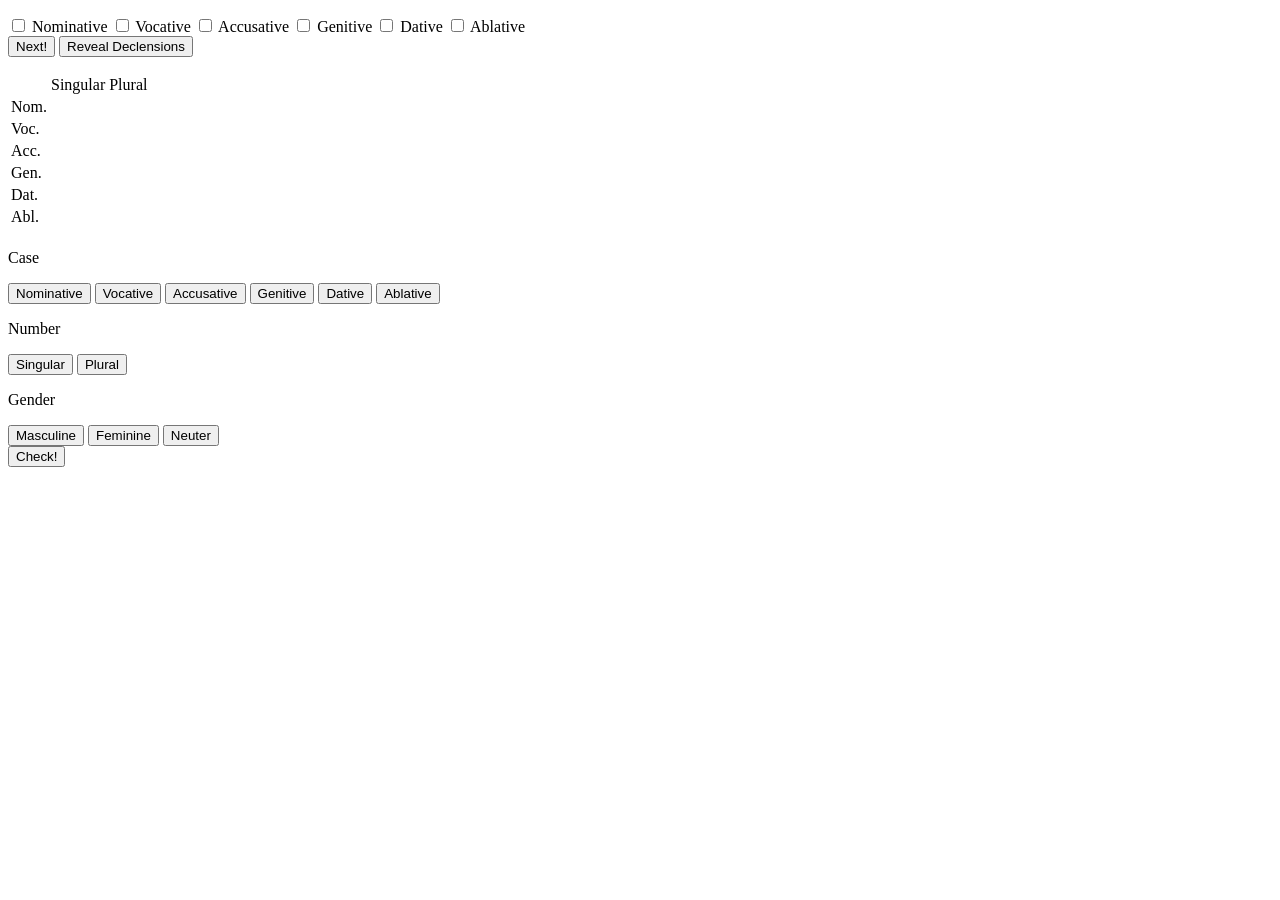
==== commit 892e6292: "split javascript from html" ====
--- a/latinlexicon/index.html
+++ b/latinlexicon/index.html
@@ -1,675 +1,102 @@
-<!DOCTYPE html>
-<html lang="en">
-  <head>
-    <meta charset="UTF-8">
-    <title>Latinlexicon</title>
-  </head>
-    <body>
-      <div class="page">
-        <div class="main-content">
-          <h1>Welcome to Latinlexicon!</h1>
-          <p id="quizword"></p> 
-          <input class="casecheckboxes" type="checkbox" id="nom" ></input>
-          <label for="nom">Nominative</label>
-          <input class="casecheckboxes" type="checkbox" id="voc" ></input>
-          <label for="voc">Vocative</label>
-          <input class="casecheckboxes" type="checkbox" id="acc" ></input>
-          <label for="acc">Accusative</label>
-          <input class="casecheckboxes" type="checkbox" id="gen" ></input>
-          <label for="gen">Genitive</label>
-          <input class="casecheckboxes" type="checkbox" id="dat" ></input>
-          <label for="dat">Dative</label>
-          <input class="casecheckboxes" type="checkbox" id="abl" ></input>
-          <label for="abl">Ablative</label><br>
+  <!DOCTYPE html>
+  <html lang="en">
+    <head>
+      <meta charset="UTF-8">
+      <link rel="stylesheet" href="styles.css"/>
+      <script src="app.js" defer></script>
+      <title>Latinlexicon</title>
+    </head>
+      <body>
+        <div class="page">
+          <div class="main-content">
+            <!--<h1>Welcome to Latinlexicon!</h1>-->
+            <!--I like this header but it doesn't fit in the quiz-based page--> 
+            <p id="quizword"></p> 
+            <input class="casecheckboxes" type="checkbox" id="nom" ></input>
+            <label for="nom">Nominative</label>
+            <input class="casecheckboxes" type="checkbox" id="voc" ></input>
+            <label for="voc">Vocative</label>
+            <input class="casecheckboxes" type="checkbox" id="acc" ></input>
+            <label for="acc">Accusative</label>
+            <input class="casecheckboxes" type="checkbox" id="gen" ></input>
+            <label for="gen">Genitive</label>
+            <input class="casecheckboxes" type="checkbox" id="dat" ></input>
+            <label for="dat">Dative</label>
+            <input class="casecheckboxes" type="checkbox" id="abl" ></input>
+            <label for="abl">Ablative</label><br>
 
-          <button type="button" id="quiz">Next!</button>
+            <button type="button" id="quiz">Next!</button>
 
-          <button id="revealdeclensions">Reveal Declensions</button>
-          <p id="displaystatus"></p>
+            <button id="revealdeclensions">Reveal Declensions</button>
+            <p id="displaystatus"></p>
 
-            <table class="declensionstable" id="table">
-              <tr>
-                <td id="dec"></td>
-                <td>Singular</td>
-                <td>Plural</td>
-              </tr>
-              <tr>
-                <td>Nom.</td>
-                <td id="nom.sg"></td>
-                <td id="nom.pl"></td>
-              </tr>
-              <tr>
-                <td>Voc.</td>
-                <td id="voc.sg"></td>
-                <td id="voc.pl"></td>
-              </tr>
-              <tr>
-                <td>Acc.</td>
-                <td id="acc.sg"></td>
-                <td id="acc.pl"></td>
-              </tr>
-              <tr>
-                <td>Gen.</td>
-                <td id="gen.sg"></td>
-                <td id="gen.pl"></td>
-              </tr>
-              <tr>
-                <td>Dat.</td>
-                <td id="dat.sg"></td>
-                <td id="dat.pl"></td>
-              </tr>
-              <tr>
-                <td>Abl.</td>
-                <td id="abl.sg"></td>
-                <td id="abl.pl"></td>
-              </tr>
-              <tr>
-                <td colspan = "3" id="currentword"></td>
-              </tr>
-            </table> 
+              <table class="declensionstable" id="table">
+                <tr>
+                  <td id="dec"></td>
+                  <td>Singular</td>
+                  <td>Plural</td>
+                </tr>
+                <tr>
+                  <td>Nom.</td>
+                  <td id="nom.sg"></td>
+                  <td id="nom.pl"></td>
+                </tr>
+                <tr>
+                  <td>Voc.</td>
+                  <td id="voc.sg"></td>
+                  <td id="voc.pl"></td>
+                </tr>
+                <tr>
+                  <td>Acc.</td>
+                  <td id="acc.sg"></td>
+                  <td id="acc.pl"></td>
+                </tr>
+                <tr>
+                  <td>Gen.</td>
+                  <td id="gen.sg"></td>
+                  <td id="gen.pl"></td>
+                </tr>
+                <tr>
+                  <td>Dat.</td>
+                  <td id="dat.sg"></td>
+                  <td id="dat.pl"></td>
+                </tr>
+                <tr>
+                  <td>Abl.</td>
+                  <td id="abl.sg"></td>
+                  <td id="abl.pl"></td>
+                </tr>
+                <tr>
+                  <td colspan = "3" id="currentword"></td>
+                </tr>
+              </table> 
+            </div>
+            <div class="buttons">
+              <p class="cng-headings">Case</p>
+              <div class="casebuttons">
+                
+                <button class="cases" id="setnom">Nominative</button>
+                <button class="cases" id="setvoc">Vocative</button>
+                <button class="cases" id="setacc">Accusative</button>
+                <button class="cases" id="setgen">Genitive</button>
+                <button class="cases" id="setdat">Dative</button>
+                <button class="cases" id="setabl">Ablative</button>
+              </div>
+              <p class="cng-headings">Number</p>
+              <div class="numberbuttons">
+                
+                <button class="numbers" type="button" id="setsg">Singular</button>
+                <button class="numbers" type="button" id="setpl">Plural</button>
+              </div>
+              <p class="cng-headings">Gender</p>
+              <div class="genderbuttons">
+                
+                <button class="genders" type="button" id="setm">Masculine</button>
+                <button class="genders" type="button" id="setf">Feminine</button>
+                <button class="genders" type="button" id="setn">Neuter</button>
+              </div>
+              <button class="checkans" type="button" id="checkans">Check!</button>
+            </div>
           </div>
-          <div class="buttons">
-            <p class="cng-headings">Case</p>
-            <div class="casebuttons">
-              
-              <button class="cases" id="setnom">Nominative</button>
-              <button class="cases" id="setvoc">Vocative</button>
-              <button class="cases" id="setacc">Accusative</button>
-              <button class="cases" id="setgen">Genitive</button>
-              <button class="cases" id="setdat">Dative</button>
-              <button class="cases" id="setabl">Ablative</button>
-            </div>
-            <p class="cng-headings">Number</p>
-            <div class="numberbuttons">
-              
-              <button class="numbers" type="button" id="setsg">Singular</button>
-              <button class="numbers" type="button" id="setpl">Plural</button>
-            </div>
-            <p class="cng-headings">Gender</p>
-            <div class="genderbuttons">
-              
-              <button class="genders" type="button" id="masc">Masculine</button>
-              <button class="genders" type="button" id="fem">Feminine</button>
-              <button class="genders" type="button" id="neut">Neuter</button>
-            </div>
-            <button class="checkans" type="button" id="checkans">Check!</button>
-          </div>
-        </div>
-    </body>
+      </body>
 </html>
-
-<style>
-  html, body {
-    height: 100%;
-    margin: 0;
-  }
-  body {
-    background-image: url("roman background.png");
-    background-repeat: no-repeat;
-    background-attachment: fixed;
-    background-size: cover;
-    
-    text-align: center;
-  }
-
-  .page {
-    min-height: 100vh;
-    display: flex;
-    flex-direction: column;
-  }
-
-  .buttons {
-    margin-top: auto;
-  }
-
-  h1 {
-    color: #8b0000; /*#d19b08*/
-    background-color: #d19b08;
-    border: 4px solid #8b0000;
-    border-radius: 8px;
-    padding: 20px;
-    display: block;
-    text-align: center;
-    width: fit-content;
-    margin: 30px auto;
-  }
-
-  .selected {
-    background-color: #8b0000;
-    color: #fff;
-  }
-
-  table {
-    display: none;
-    width: fit-content;
-    background-color: #d19b08;
-    margin: 0 auto;
-    border: 1px solid #a30000;
-    border-collapse: collapse;
-  }
-
-  td {
-    border: 1px solid #8b0000;
-    padding: 1px;
-  }
-
-  button {
-    background-color: #a42a2e;
-    border: 0px;
-    color: white;
-  }
-
-  .casecheckboxes {
-    accent-color: #8d0000;
-  }
- 
-  label {
-    background-color: #d19b08;
-  }
-  
-  .casebuttons, .numberbuttons, .genderbuttons { 
-    display: flex;
-    justify-content: space-between;
-    flex-wrap: wrap;
-    width: calc(100% - 40px);
-    padding-left: 20px;
-    padding-right: 20px;
-  }
-  .cases, .numbers, .genders {
-    flex: 1;
-    text-align: center;
-    margin: 10px 2px;
-    padding: 12px 0;
-    font-size: 1.1rem;
-  }
-  .checkans {
-    font-weight: bold;
-    width: calc(100% - 40px);
-    padding: 24px 0;
-    margin: 10px 20px 5px;
-    font-size: 2.2rem;
-  }
-  
-  .cng-headings {
-    margin-top: 0px;
-    margin-bottom: 0px;
-    padding-left: 20px;
-    text-align: left;
-    color: #a42a2e;
-  }
-
-  #quizword {
-    min-height: 1.5em;
-    display: block;
-    margin: 0;
-  }
-
-  #checkans.flash {
-    background-color: #8b0000;
-    color: white;
-  }
-  #displaystatus {
-    min-height: 1.5em;
-  }
-</style>
-
-<script>
-
-class Latinword {
-    constructor(nom,gen,gender,english) {
-        this.nom=nom;
-        this.gen=gen;
-        this.gender=gender;
-        this.english=english;
-        this.declension="";
-
-        let stem = "";
-        let iumwordslist = ["corporis","temporis","vulneris","itineris","artis","montis","noctis","partis","principis","urbis","civis","hostis","navis","maris"];
-        if (gen.slice(-4)=="arum") { //1st plural only
-          this.declension="1st";
-          stem=gen.slice(0,-4);
-          this.nomsg="-";
-          this.vocsg="-";
-          this.accsg="-";
-          this.gensg="-";
-          this.datsg="-";
-          this.ablsg="-";
-          //no 1st neuter
-          this.nompl=nom;
-          this.vocpl=nom;
-          this.accpl=stem+"as";
-          this.genpl=gen;
-          this.datpl=stem+"is";
-          this.ablpl=stem+"is";
-        }
-          else if (gen.slice(-4)=="orum") { //2nd plural only
-          this.declension="2nd";
-          stem=gen.slice(0,-4);
-          this.nomsg="-";
-          this.vocsg="-";
-          this.accsg="-";
-          this.gensg="-";
-          this.datsg="-";
-          this.ablsg="-";
-          
-          this.nompl=nom;
-          this.vocpl=nom;
-          if (gender=="n pl") {  //2nd plural only, neuter
-            this.accpl=nom;
-        }
-          else {
-            this.accpl=stem+"os";
-        }
-          this.genpl=gen;
-          this.datpl=stem+"is";
-          this.ablpl=stem+"is";
-        }
-          else if (gen.slice(-2)=="um" || gen.slice(-3)=="ium") { //3rd plural only
-            this.declension="3rd";
-            stem=gen.slice(0,-2);
-            this.nomsg="-";
-            this.vocsg="-";
-            this.accsg="-";
-            this.gensg="-";
-            this.datsg="-";
-            this.ablsg="-";
-    
-            this.nompl=nom;
-            this.vocpl=nom;
-            if (gender=="n pl") { //3rd plural only, neuter
-              this.accpl=nom;
-          }
-            else {
-              this.accpl=stem+"es";
-          }
-            this.genpl=gen;
-            this.datpl=stem+"ibus";
-            this.ablpl=stem+"ibus";
-        }
-          else if (gen.slice(-2)=="uum") { //4th plural only
-            this.declension="4th";
-            stem=gen.slice(0,-2);
-            this.nomsg="-";
-            this.vocsg="-";
-            this.accsg="-";
-            this.gensg="-";
-            this.datsg="-";
-            this.ablsg="-";
-    
-            this.nompl=nom; //4th dec. has nom and acc same, regardless of gender
-            this.vocpl=nom;
-            this.accpl=nom;
-            this.genpl=gen;
-            this.datpl=stem+"ibus";
-            this.ablpl=stem+"ibus";
-          }
-            //no 5th plural only
-        
-          else if (gen.slice(-2)=="ae") { //1st singular
-            this.declension="1st";
-            stem=gen.slice(0,-2);
-            this.nomsg=nom;
-            this.vocsg=nom;
-            this.accsg=stem+"am";
-            this.gensg=gen;
-            this.datsg=stem+"ae";
-            this.ablsg=stem+"a";
-            //no 1st neuter
-            this.nompl=stem+"ae";
-            this.vocpl=stem+"ae";
-            this.accpl=stem+"as";
-            this.genpl=stem+"arum";
-            this.datpl=stem+"is";
-            this.ablpl=stem+"is";
-          }
-          else if (gen.slice(-1)=="i" && !(gen.slice(-2)=="ei")) { //2nd singular, making sure does not apply to 5th dec. "ei"
-            this.declension="2nd";
-            stem=gen.slice(0,-1);
-            this.nomsg=nom;
-            if (gender=="n") { //2nd neuter
-              this.vocsg=nom;
-              this.accsg=nom;
-              
-              this.nompl=stem+"a";
-              this.vocpl=stem+"a";
-              this.accpl=stem+"a";
-          }
-            else {
-              this.vocsg=stem+"e";
-              this.accsg=stem+"um";
-              
-              this.nompl=stem+"i";
-              this.vocpl=stem+"i";
-              this.accpl=stem+"os";
-          }
-            this.gensg=gen;
-            this.datsg=stem+"o";
-            this.ablsg=stem+"o";
-          
-            this.genpl=stem+"orum";
-            this.datpl=stem+"is";
-            this.ablpl=stem+"is";
-          }
-          else if (gen.slice(-2)=="is") { //3rd singular
-            this.declension="3rd";
-            stem=gen.slice(0,-2);
-            this.nomsg=nom;
-            this.vocsg=nom;
-            if (gender=="n") { //3rd neuter
-              this.accsg=nom;
-              if (nom=="mare") { //accounting for true perfect i stems
-                this.nompl=stem+"ia";
-                this.vocpl=stem+"ia";
-                this.accpl=stem+"ia";  
-              }
-              else {
-                this.nompl=stem+"a";
-                this.vocpl=stem+"a";
-                this.accpl=stem+"a";
-
-              }
-            }
-            else {
-              this.accsg=stem+"em";
-              
-              this.nompl=stem+"es";
-              this.vocpl=stem+"es";
-              this.accpl=stem+"es";
-          }
-            this.gensg=gen;
-            this.datsg=stem+"i";
-            this.ablsg=stem+"e";
-
-            if (iumwordslist.includes(gen)) { //accounting for ium words
-              this.genpl=stem+"ium";
-            }
-            else {
-              this.genpl=stem+"um";
-            }
-            this.datpl=stem+"ibus";
-            this.ablpl=stem+"ibus";
-          }
-          else if (gen.slice(-2)=="us") { //4th singular
-            this.declension="4th";
-            stem=gen.slice(0,-2);
-            this.nomsg=nom;
-            this.vocsg=nom;
-            if (gender=="n") { //4th neuter
-              this.accsg=nom;
-              this.datsg=nom;
-              this.ablsg=nom;
-    
-              this.nompl=stem+"ua";
-              this.vocpl=stem+"ua";
-              this.accpl=stem+"ua";
-          }
-            else {
-              this.accsg=stem+"um";
-              this.datsg=stem+"ui";
-              this.ablsg=stem+"u";
-    
-              this.nompl=nom;
-              this.vocpl=nom;
-              this.accpl=nom;
-          }
-            this.gensg=gen;
-    
-            this.genpl=stem+"uum";
-            this.datpl=stem+"ibus";
-            this.ablpl=stem+"ibus";
-          }
-          else if (gen.slice(-2)=="ei") { //5th singular
-            this.declension="5th";
-            stem=gen.slice(0,-2);
-            this.nomsg=nom;
-            this.vocsg=nom;
-            this.accsg=nom;
-            this.gensg=gen;
-            this.datsg=stem+"ei";
-            this.ablsg=stem+"e";
-            //no 5th neuter
-            this.nompl=stem+"es";
-            this.vocpl=stem+"es";
-            this.accpl=stem+"es";
-            this.genpl=stem+"erum";
-            this.datpl=stem+"ebus";
-            this.ablpl=stem+"ebus";
-          }
-        }
-      }
-
-let wordlist = [];
-let words = ("ancilla	ancillae	f	slave-girl, maid	aqua	aquae	f	water	cena	cenae	f	dinner, meal	cura	curae	f	care, worry	dea	deae	f	goddess	domina	dominae	f	mistress	epistula	epistulae	f	letter	femina	feminae	f	woman	filia	filiae	f	daughter	hora	horae	f	hour	ianua	ianuae	f	door	insula	insulae	f	island, block of flats	ira	irae	f	anger	nauta	nautae	m	sailor	pecunia	pecuniae	f	money	poena	poenae	f	punishment	porta	portae	f	gate	puella	puellae	f	girl	regina	reginae	f	queen	Roma	Romae	f	Rome (Romae = at/in Rome)	silva	silvae	f	wood	taberna	tabernae	f	shop, inn	terra	terrae	f	land	turba	turbae	f	crowd	via	viae	f	street, road, way	villa	villae	f	house, country house	vita	vitae	f	life	amicus	amici	m	friend	animus	animi	m	spirit, soul, mind	annus	anni	m	year	bellum	belli	n	war	caelum	caeli	m	sky, heaven	cibus	cibi	m	food	consilium	consilii	n	plan, idea, advice	deus	dei	m	god	dominus	domini	m	master	donum	doni	n	gift, present	equus	equi	m	horse	filius	filii	m	son	forum	fori	n	forum, market-place, marketplace	gladius	gladii	m	sword	hortus	horti	m	garden	imperium	imperii	n	empire, power, command	legatus	legati	m	commander	liberi	liberorum	m pl	children	libertus	liberti	m	freedman, ex-slave	locus	loci	m	place	maritus	mariti	m	husband	modus	modi	m	manner, way, kind	murus	muri	m	wall	nuntius	nuntii	m	messenger, message, news	periculum	periculi	n	danger	praemium	praemii	n	prize, reward, profit	puer	pueri	m	boy	servus	servi	m	slave-girl, maid	signum	signi	n	sign, signal, seal	templum	templi	n	temple	verbum	verbi	n	word	vestimenta	vestimentorum	n pl	clothes	vinum	vini	n	wine	vir	viri	m	man	amor	amoris	m	love	canis	canis	m	dog	caput	capitis	n	head	civis	civis	m/f	citizen	clamor	clamoris	m	shout	comes	comitis	m/f	comrade, companion	corpus	corporis	n	body	custos	custodis	m/f	guard	dux	ducis	m	leader	flumen	fluminis	n	river	frater	fratris	m	brother	homo	hominis	m	man, human being, person	hostis	hostis	m	enemy	ignis	ignis	m	fire	imperator	imperatoris	m	emperor, commander, general	iter	itineris	n	journey, route, way	iuvenis	iuvenis	m	young man	labor	laboris	m	work	legio	legionis	f	legion	lux	lucis	f	light, daylight	mare	maris	n	sea	mater	matris	f	mother	miles	militis	m	soldier	mons	montis	m	mountain	mors	mortis	f	death	navis	navis	f	ship	nomen	nominis	n	name	nox	noctis	f	night	pars	partis	f	part	pater	patris	m	father	pax	pacis	f	peace	pes	pedis	m	foot, paw	princeps	principis	m	chief, chieftan, emperor	rex	regis	m	king	sanguis	sanguinis	m	blood	senator	senatoris	m	senator	senex	senis	m	old man	soror	sororis	f	sister	tempus	temporis	n	time	urbs	urbis	f	city	uxor	uxoris	f	wife	vox	vocis	f	voice	vulnus	vulneris	n	wound	domus	domus	f	home, house (domi = at home)	manus	manus	f	hand, group of people	vultus	vultus	m	expression, face	dies	diei	m	day	res	rei	f	thing, business, matter	spes	spei	f	hope"
-).split(String.fromCharCode(9));
-
-for (let i=0;i<words.length;i+=4) {
-  let word = new Latinword(words[i],words[i+1],words[i+2],words[i+3]);
-  wordlist.push(word);
-}
-
-wordlist[wordlist.findIndex(obj => obj.nomsg === "domus")].ablsg="domo";
-wordlist[wordlist.findIndex(obj => obj.nomsg === "domus")].accpl="domos";
-wordlist[wordlist.findIndex(obj => obj.nomsg === "filius")].vocsg="fili";
-
-function random() {
-  return wordlist[Math.floor(Math.random() * wordlist.length)]; //returns random word
-}
-
- 
-let displaynomsg = false; //initial value of display [case] is false
-let displayvocsg = false;
-let displayaccsg = false;
-let displaygensg = false;
-let displaydatsg = false;
-let displayablsg = false;
-let displaynompl = false;
-let displayvocpl = false;
-let displayaccpl = false;
-let displaygenpl = false;
-let displaydatpl = false;
-let displayablpl = false;
-
-let Case = "";
-let Num = "";
-let Gender = "";
-
-
-document.getElementById("nom").addEventListener("click", function() { //when checkbox clicked toggle value of case
-    displaynomsg = !displaynomsg;
-    displaynompl = !displaynompl;
-})
-document.getElementById("voc").addEventListener("click", function() {
-    displayvocsg = !displayvocsg;
-    displayvocpl = !displayvocpl;
-})
-document.getElementById("acc").addEventListener("click", function() {
-    displayaccsg = !displayaccsg;
-    displayaccpl = !displayaccpl;
-})
-document.getElementById("gen").addEventListener("click", function() {
-    displaygensg = !displaygensg;
-    displaygenpl = !displaygenpl;
-})
-document.getElementById("dat").addEventListener("click", function() {
-    displaydatsg = !displaydatsg;
-    displaydatpl = !displaydatpl;
-})
-document.getElementById("abl").addEventListener("click", function() {
-    displayablsg = !displayablsg;
-    displayablpl = !displayablpl;
-})
-
-
-document.getElementById("setnom").addEventListener("click", function() {
-  Case = "nom";
-});
-document.getElementById("setvoc").addEventListener("click", function() {
-  Case = "voc";
-});
-document.getElementById("setacc").addEventListener("click", function() {
-  Case = "acc";
-});
-document.getElementById("setgen").addEventListener("click", function() {
-  Case = "gen";
-});
-document.getElementById("setdat").addEventListener("click", function() {
-  Case = "dat";
-});
-document.getElementById("setabl").addEventListener("click", function() {
-  Case = "abl";
-});
-
-document.getElementById("setsg").addEventListener("click", function() {
-  Num = "sg";
-});
-document.getElementById("setpl").addEventListener("click", function() {
-  Num = "pl";
-});
-
-document.getElementById("fem").addEventListener("click", function() {
-  Gender = 'f';
-});
-document.getElementById("masc").addEventListener("click", function() {
-  Gender = 'm';
-});
-document.getElementById("neut").addEventListener("click", function() {
-  Gender = 'n';
-});
-
-let currentword = null;
-let currentform = "";
-
-function quiz() {
-  if (document.getElementById("table").style.display=="block") {
-    document.getElementById("table").style.display="none";
-  }
-  cases.forEach(btn => {
-    btn.classList.remove("selected")
-  })
-  numbers.forEach(btn => {
-    btn.classList.remove("selected")
-  })
-  genders.forEach(btn => {
-    btn.classList.remove("selected")
-  })
-  document.getElementById("displaystatus").innerHTML=""
-  let randword = random();
-  let quizwords = [];
-  if (displaynomsg && randword.nomsg !== '-') {quizwords.push(randword.nomsg);}
-  if (displayvocsg && randword.vocsg !== '-') {quizwords.push(randword.vocsg);}
-  if (displayaccsg && randword.accsg !== '-') {quizwords.push(randword.accsg);}
-  if (displaygensg && randword.gensg !== '-') {quizwords.push(randword.gensg);}
-  if (displaydatsg && randword.datsg !== '-') {quizwords.push(randword.datsg);}
-  if (displayablsg && randword.ablsg !== '-') {quizwords.push(randword.ablsg);}
-  if (displaynompl) {quizwords.push(randword.nompl);}
-  if (displayvocpl) {quizwords.push(randword.vocpl);}
-  if (displayaccpl) {quizwords.push(randword.accpl);}
-  if (displaygenpl) {quizwords.push(randword.genpl);}
-  if (displaydatpl) {quizwords.push(randword.datpl);}
-  if (displayablpl) {quizwords.push(randword.ablpl);}
-
-  if (quizwords.length == 0) {
-    document.getElementById("displaystatus").innerHTML="Please select case before quizzing!";
-    return;
-  }
-
-  let word = quizwords[Math.floor(Math.random() * quizwords.length)];
-
-  currentword = randword;
-  currentform = word;
-
-  document.getElementById("quizword").innerHTML=word;
-}
-
-function checkans(randomword,randomform) {
-    
-    if (randomword.gender !== Gender || randomform !== randomword[Case+Num]){
-      document.getElementById("displaystatus").innerHTML="Incorrect!";
-    }
-    else {
-      document.getElementById("displaystatus").innerHTML="Correct!";
-     }
-  }
-
-document.getElementById("quiz").addEventListener("click",function(){
-  quiz()
-});
-
-document.getElementById("checkans").addEventListener("click",function(){
-  this.classList.add("flash");
-  setTimeout(() => {
-    this.classList.remove("flash");
-  }, 100);
-  if (!currentword) {
-    if (document.getElementById("quiz").clicked !== true) {
-      document.getElementById("displaystatus").innerHTML="Please start the quiz before checking your answer!";
-    }
-    else {
-      document.getElementById("displaystatus").innerHTML="Please select case(s) before quizzing!";
-    }
-    return; //if you click this before next it returns above. fix.
-  }
-  checkans(currentword,currentform);
-});
-
-const cases = document.querySelectorAll(".cases");
-
-cases.forEach(btn => {
-  btn.addEventListener("click", function() {
-    cases.forEach(b => b.classList.remove("selected"));
-    this.classList.add("selected");
-  })
-})
-
-const numbers = document.querySelectorAll(".numbers");
-
-numbers.forEach(btn => {
-  btn.addEventListener("click", function() {
-    numbers.forEach(b => b.classList.remove("selected"));
-    this.classList.add("selected");
-  })
-})
-
-const genders = document.querySelectorAll(".genders");
-
-genders.forEach(btn => {
-  btn.addEventListener("click", function() {
-    genders.forEach(b => b.classList.remove("selected"));
-    this.classList.add("selected");
-  })
-})
-
-document.getElementById("revealdeclensions").addEventListener("click", function() {
-  table()
-})
-
-function table() {
-  document.getElementById("dec").innerHTML=`${currentword.declension} dec.`;
-  document.getElementById("nom.sg").innerHTML=currentword.nomsg;
-  document.getElementById("voc.sg").innerHTML=currentword.vocsg;
-  document.getElementById("acc.sg").innerHTML=currentword.accsg;
-  document.getElementById("gen.sg").innerHTML=currentword.gensg;
-  document.getElementById("dat.sg").innerHTML=currentword.datsg;
-  document.getElementById("abl.sg").innerHTML=currentword.ablsg;
-  document.getElementById("nom.pl").innerHTML=currentword.nompl;
-  document.getElementById("voc.pl").innerHTML=currentword.vocpl;
-  document.getElementById("acc.pl").innerHTML=currentword.accpl;
-  document.getElementById("gen.pl").innerHTML=currentword.genpl;
-  document.getElementById("dat.pl").innerHTML=currentword.datpl;
-  document.getElementById("abl.pl").innerHTML=currentword.ablpl;
-  document.getElementById("currentword").innerHTML=`${currentword.nom}, ${currentword.gen}, ${currentword.gender}`;
-  if (document.getElementById("table").style.display=="none") {
-    document.getElementById("table").style.display="block";
-  }
-  else {
-    document.getElementById("table").style.display="none";
-  }
-}
-
-document.getElementById("table").style.display="none";
-
-
-//Resize the other buttons and make sure there is space at the top like vice verba
-//Add a score/progress counter for users
-//This should have Correct: x/y; Streak: ; Accuracy: z%;
-</script>
